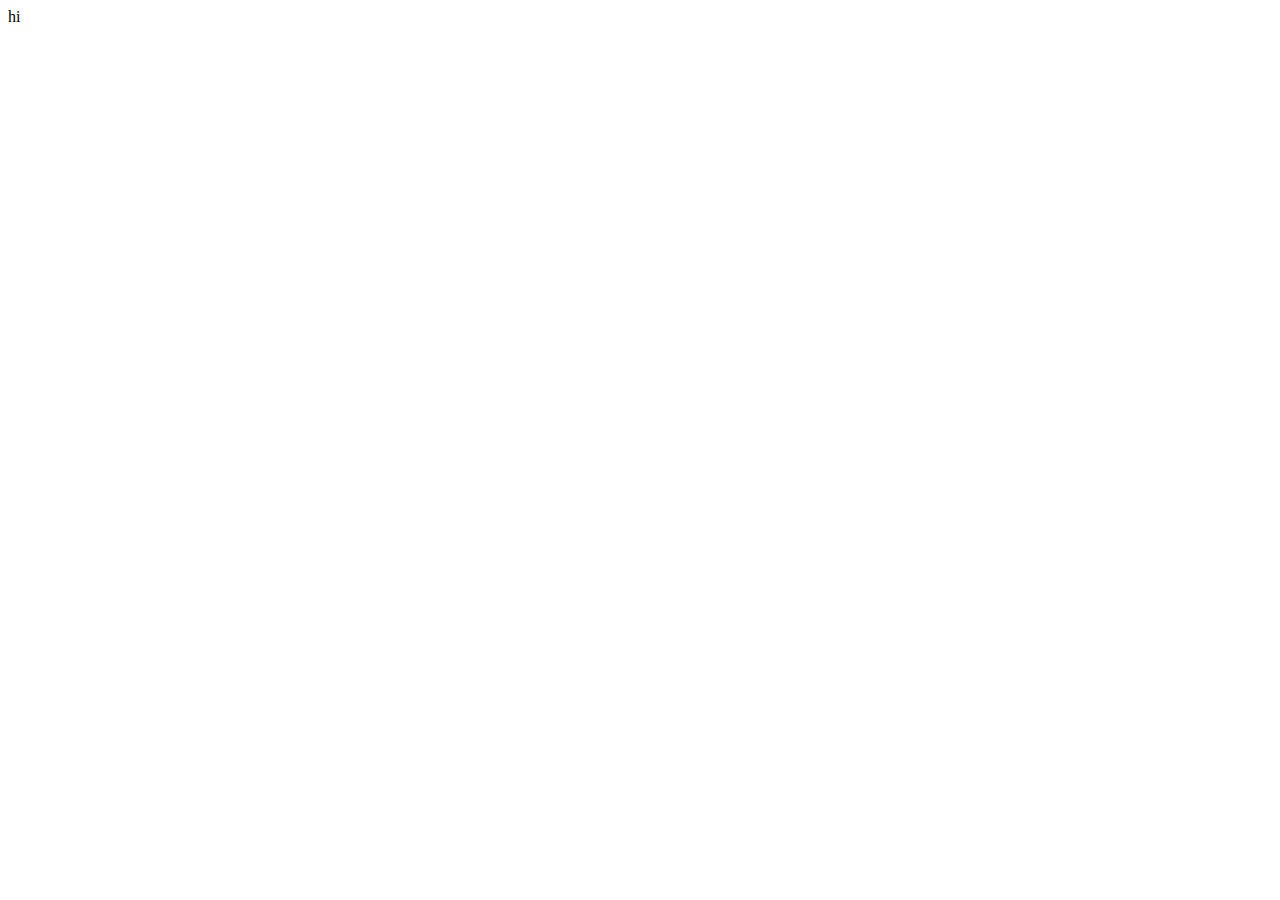
==== hope.html @ df3fb1dd "first one" ====
<!DOCTYPE html>
<html lang="en">
<head>
   <meta charset="UTF-8">
   <meta name="viewport" content="width=device-width, initial-scale=1.0">
   <meta http-equiv="X-UA-Compatible" content="IE=7">
   <meta http-equiv="X-UA-Compatible" content="ie=edge">
   <meta name="description" content="Flash sale, New year, Festival">

   <link rel="stylesheet" href="style.css" type="text/css">
   <link rel="shortcut icon" href="one.png" type="image/x-icon">

     <title>Trend Thread online shop: New Year Super Deals. Shop And Save  </title>

</head>
<body>
   <header></header>
   <main>hi</main>
   <footer></footer>
   
</body>
</html>
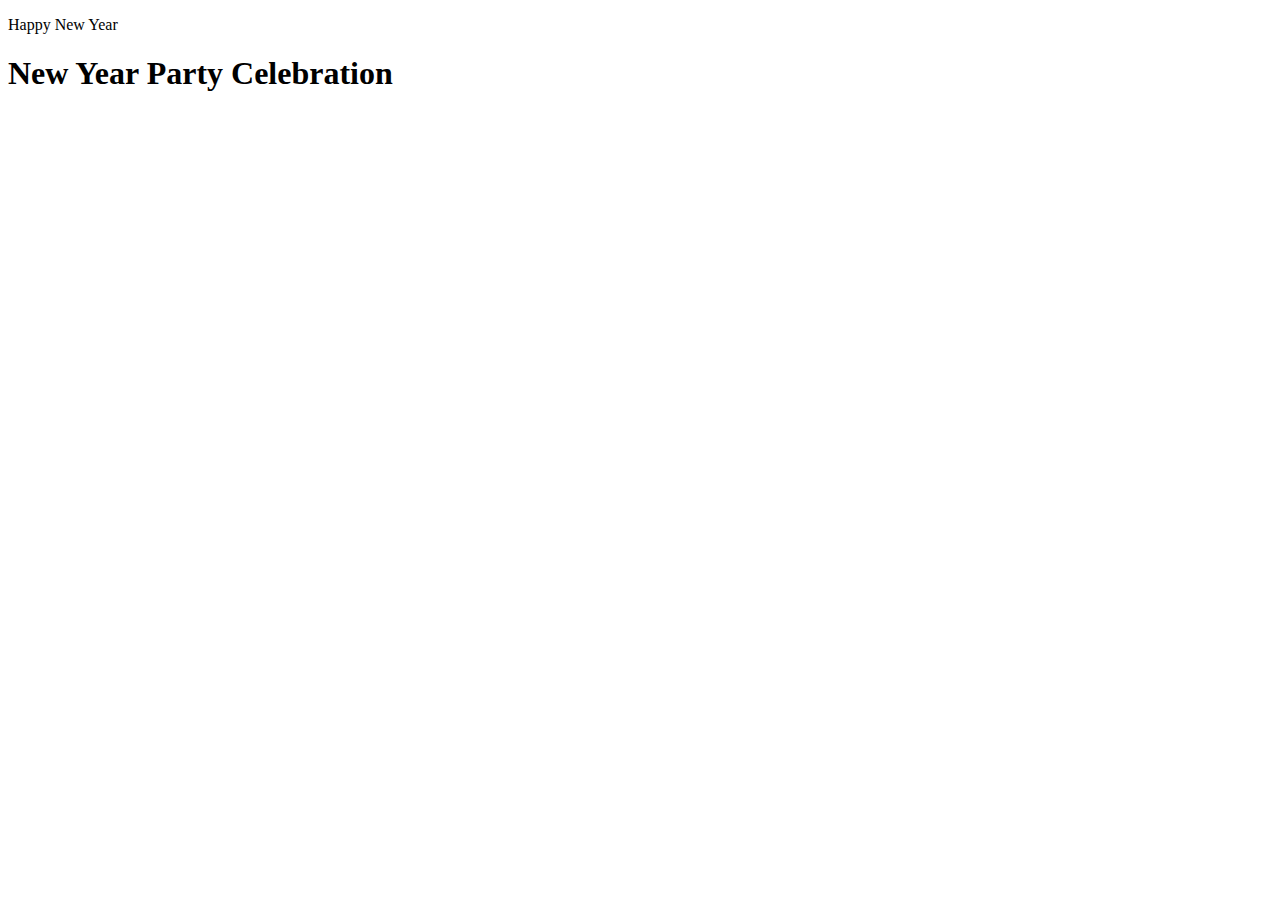
==== commit e7b6dd02: "first add" ====
--- a/hope.html
+++ b/hope.html
@@ -7,15 +7,21 @@
    <meta http-equiv="X-UA-Compatible" content="ie=edge">
    <meta name="description" content="Flash sale, New year, Festival">
 
-   <link rel="stylesheet" href="style.css" type="text/css">
+   <link rel="stylesheet" href="../assignment-one/style/style.css" type="text/css">
    <link rel="shortcut icon" href="one.png" type="image/x-icon">
 
      <title>Trend Thread online shop: New Year Super Deals. Shop And Save  </title>
 
 </head>
 <body>
-   <header></header>
-   <main>hi</main>
+   <header class="m1">
+      <div class="m2">
+        <p>Happy New Year</p>
+         <h1>New Year Party Celebration </h1>
+    
+      </div>
+      </header>
+   <main></main>
    <footer></footer>
    
 </body>
